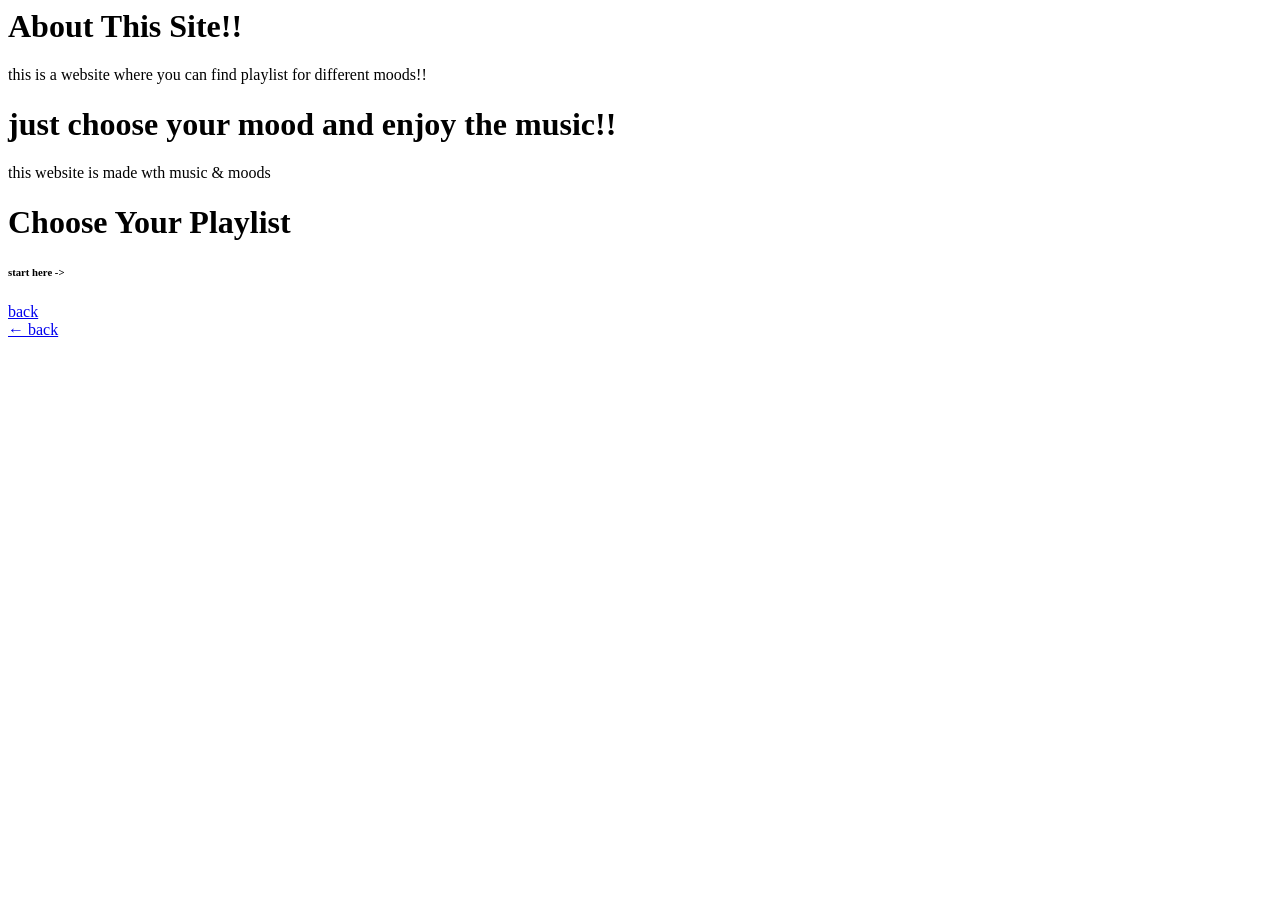
==== page2.html @ 469f070e "new page" ====
<html lang="en">
<head>
    <meta charset="UTF-8">
    <meta name="viewport" content="width=device-width, initial-scale=1.0">
    <title>Document</title>
    <link rel="stylesheet" href="style.css"/>
    <script src="script.js"></script>
</head>
<body>
    
    <div class="container">
        <H1>About This Site!! </H1>
        <p>this is a website where you can find playlist for different moods!! </p>
        <h1>just choose your mood and enjoy the music!! </h1>
        <p>this website is made wth music & moods</p>
        <html>
<h1 class="title">Choose Your Playlist</h1>
<h6 class="title">start here -></h6>

<div class="buttons">
<a href="index.html" class="btn">back</a>
<div></div>

  <!DOCTYPE html>
<html lang="en">
<head>
  <meta charset="UTF-8">
  <title>Playlist Mood</title>

  <link rel="stylesheet" href="style.css">
<a href="index.html" class="btn back-btn">← back</a>
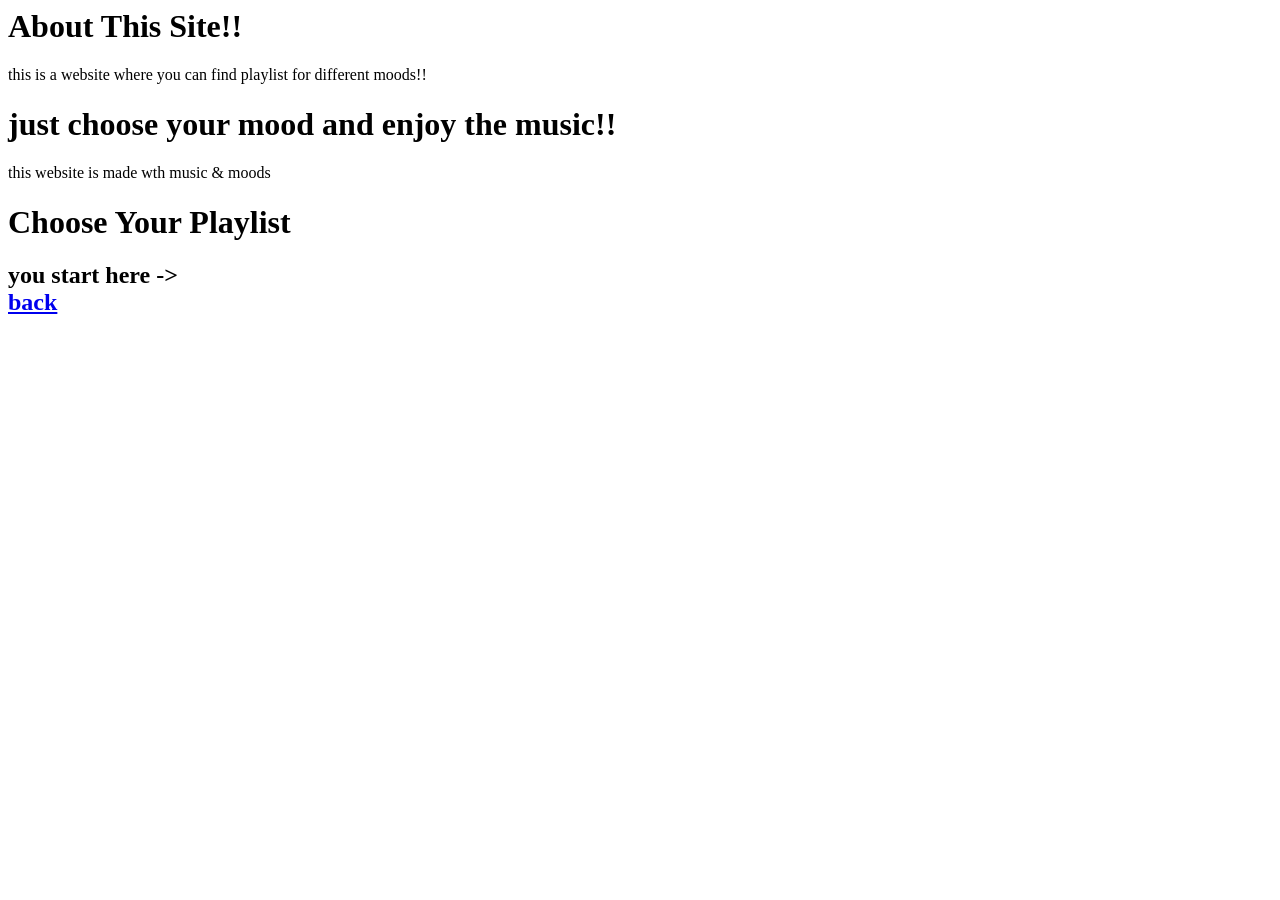
==== commit 2d289142: "button" ====
--- a/page2.html
+++ b/page2.html
@@ -16,7 +16,7 @@
         <p>this website is made wth music & moods</p>
         <html>
 <h1 class="title">Choose Your Playlist</h1>
-<h6 class="title">start here -></h6>
+<h2 class="subtitle">you start here -></2>
 
 <div class="buttons">
 <a href="index.html" class="btn">back</a>
@@ -28,5 +28,4 @@
   <meta charset="UTF-8">
   <title>Playlist Mood</title>
 
-  <link rel="stylesheet" href="style.css">
-<a href="index.html" class="btn back-btn">← back</a>
+  
